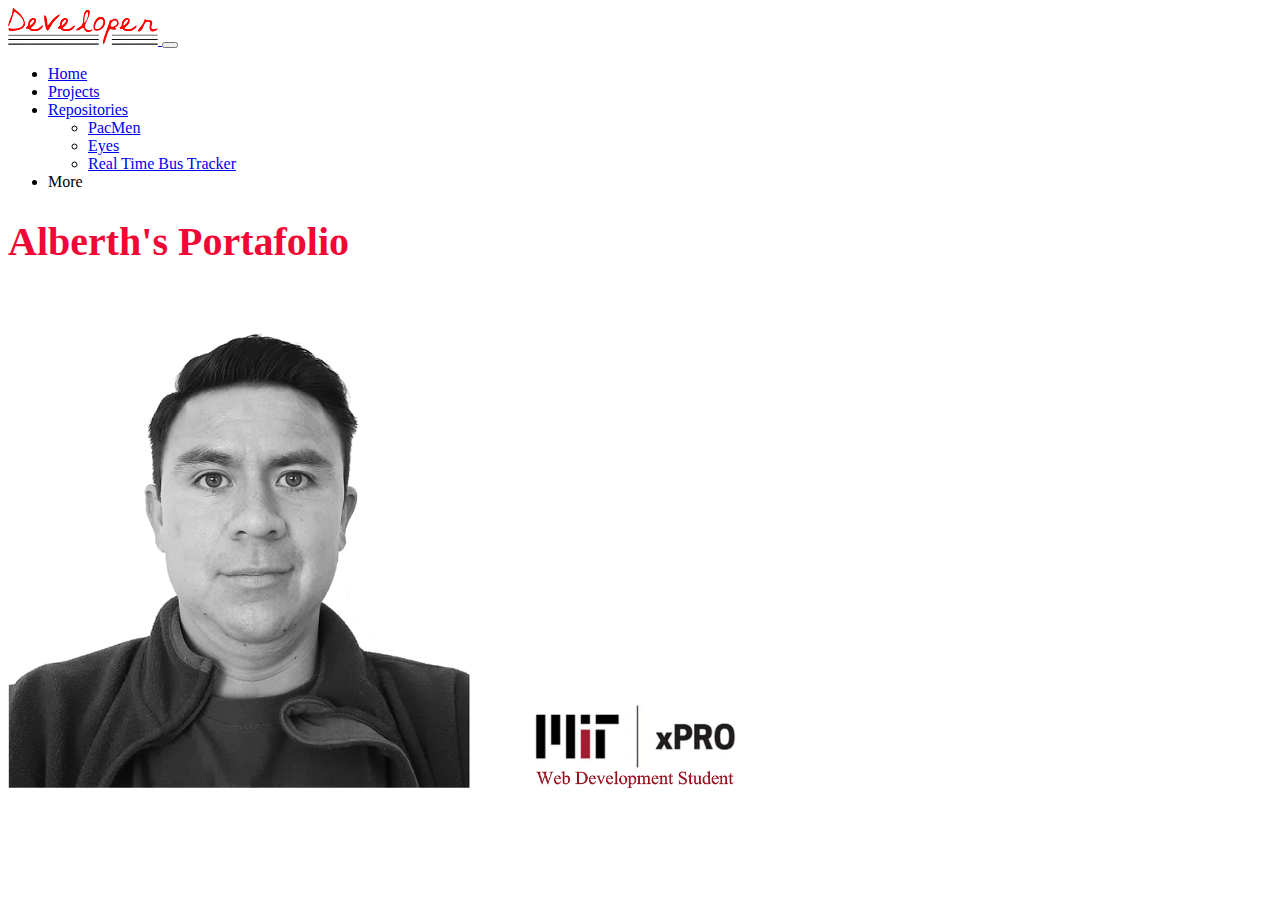
==== index.html @ c120d657 "img profile responsive" ====
<!DOCTYPE html>
<html lang="en">
<head>
    <link rel="stylesheet" href="style.css">
     <!-- Bootstrap CSS -->
     <link href="https://cdn.jsdelivr.net/npm/bootstrap@5.3.0-alpha1/dist/css/bootstrap.min.css" rel="stylesheet" integrity="sha384-GLhlTQ8iRABdZLl6O3oVMWSktQOp6b7In1Zl3/Jr59b6EGGoI1aFkw7cmDA6j6gD" crossorigin="anonymous">

    <meta charset="UTF-8">
    <meta http-equiv="X-UA-Compatible" content="IE=edge">
    <meta name="viewport" content="width=device-width, initial-scale=1.0">
    <title>Alberth Cruz</title>
</head>
<body>
    <nav class="navbar navbar-expand-lg bg-body-tertiary">
        <div class="container-fluid">
          <a class="navbar-brand" href="#"><img src="Logo Developer.png" alt="">  </a>
          <button class="navbar-toggler" type="button" data-bs-toggle="collapse" data-bs-target="#navbarNav" aria-controls="navbarNav" aria-expanded="false" aria-label="Toggle navigation">
            <span class="navbar-toggler-icon"></span>
          </button>
          <div class="collapse navbar-collapse" id="navbarNav">
            <ul class="navbar-nav">
              <li class="nav-item">
                <a class="nav-link active" aria-current="page" href="https://alberthcruz.github.io/">Home</a>
              </li>
              <li class="nav-item">
                <a class="nav-link" href="#">Projects</a>
              </li>
              <li class="nav-item dropdown">
                <a class="nav-link dropdown-toggle" href="#" role="button" data-bs-toggle="dropdown" aria-expanded="false">
                    Repositories
                  </a>
                  <ul class="dropdown-menu">
                    <li><a class="dropdown-item" href="https://alberthcruz.github.io/PacMen-Mit/">PacMen</a></li>
                    <li><a class="dropdown-item" href="#">Eyes</a></li>
                    <li><a class="dropdown-item" href="#">Real Time Bus Tracker</a></li>
                  </ul>
              </li>
              <li class="nav-item">
                <a class="nav-link disabled">More</a>
              </li>
            </ul>
          </div>
        </div>
      </nav>
<div>
    <h1 id="big-title">Alberth's Portafolio</h1>
    <img id="img-profile" src="Profile.png" />

</div>
    
    


    <script src="https://cdn.jsdelivr.net/npm/bootstrap@5.3.0-alpha1/dist/js/bootstrap.bundle.min.js" integrity="sha384-w76AqPfDkMBDXo30jS1Sgez6pr3x5MlQ1ZAGC+nuZB+EYdgRZgiwxhTBTkF7CXvN" crossorigin="anonymous"></script>
</body>
</html>
---- style.css ----
#big-title{
    font-size: 40px;
    color: rgb(240, 7, 54);

}

#img-profile{
    width: 60%;
}
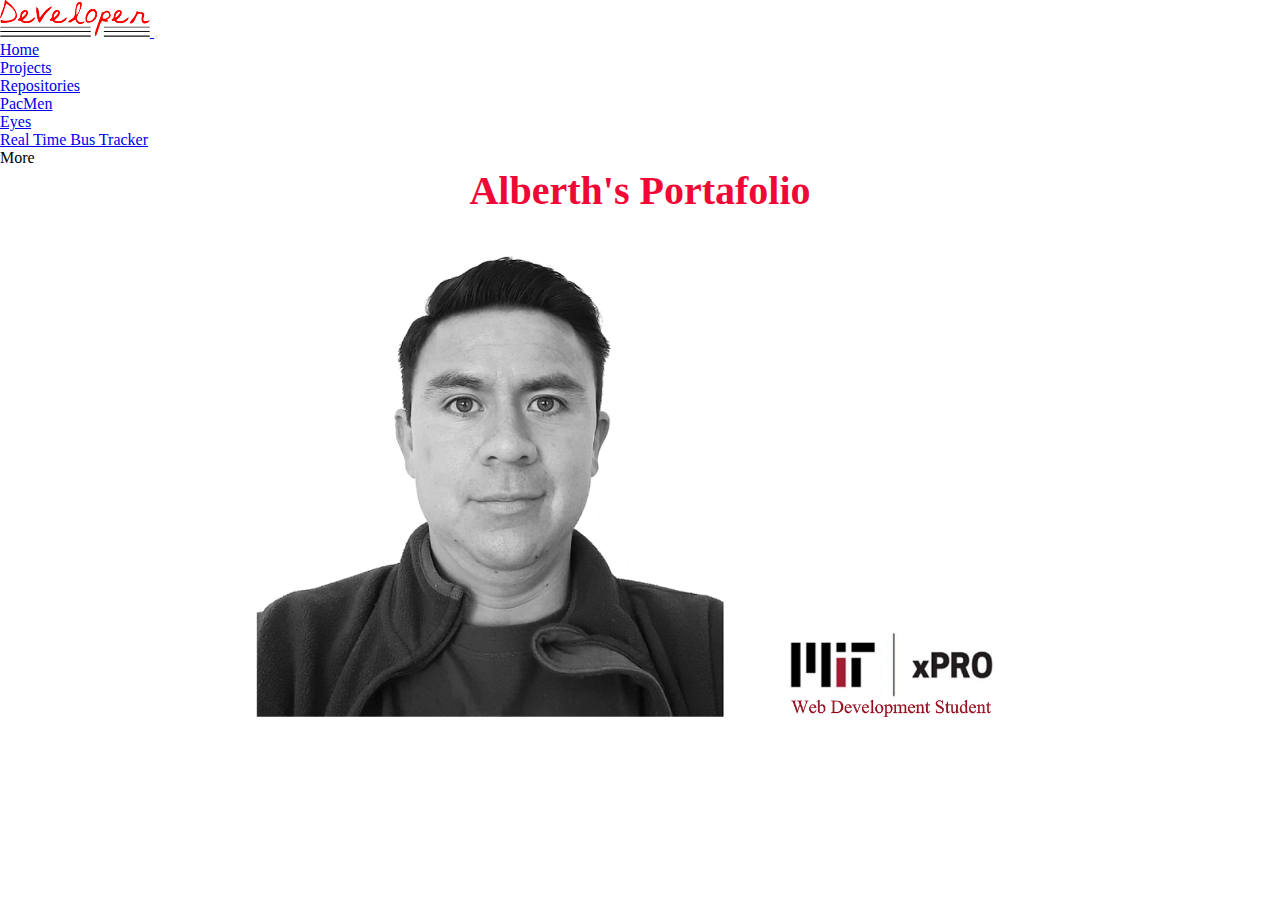
==== commit 010d947a: "Center Container" ====
--- a/index.html
+++ b/index.html
@@ -42,7 +42,7 @@
           </div>
         </div>
       </nav>
-<div>
+<div id="container">
     <h1 id="big-title">Alberth's Portafolio</h1>
     <img id="img-profile" src="Profile.png" />
 
--- a/style.css
+++ b/style.css
@@ -1,3 +1,8 @@
+*{
+    margin: 0;
+    padding: 0;
+}
+
 #big-title{
     font-size: 40px;
     color: rgb(240, 7, 54);
@@ -6,4 +11,9 @@
 
 #img-profile{
     width: 60%;
+    
+}
+
+#container{
+    text-align: center;
 }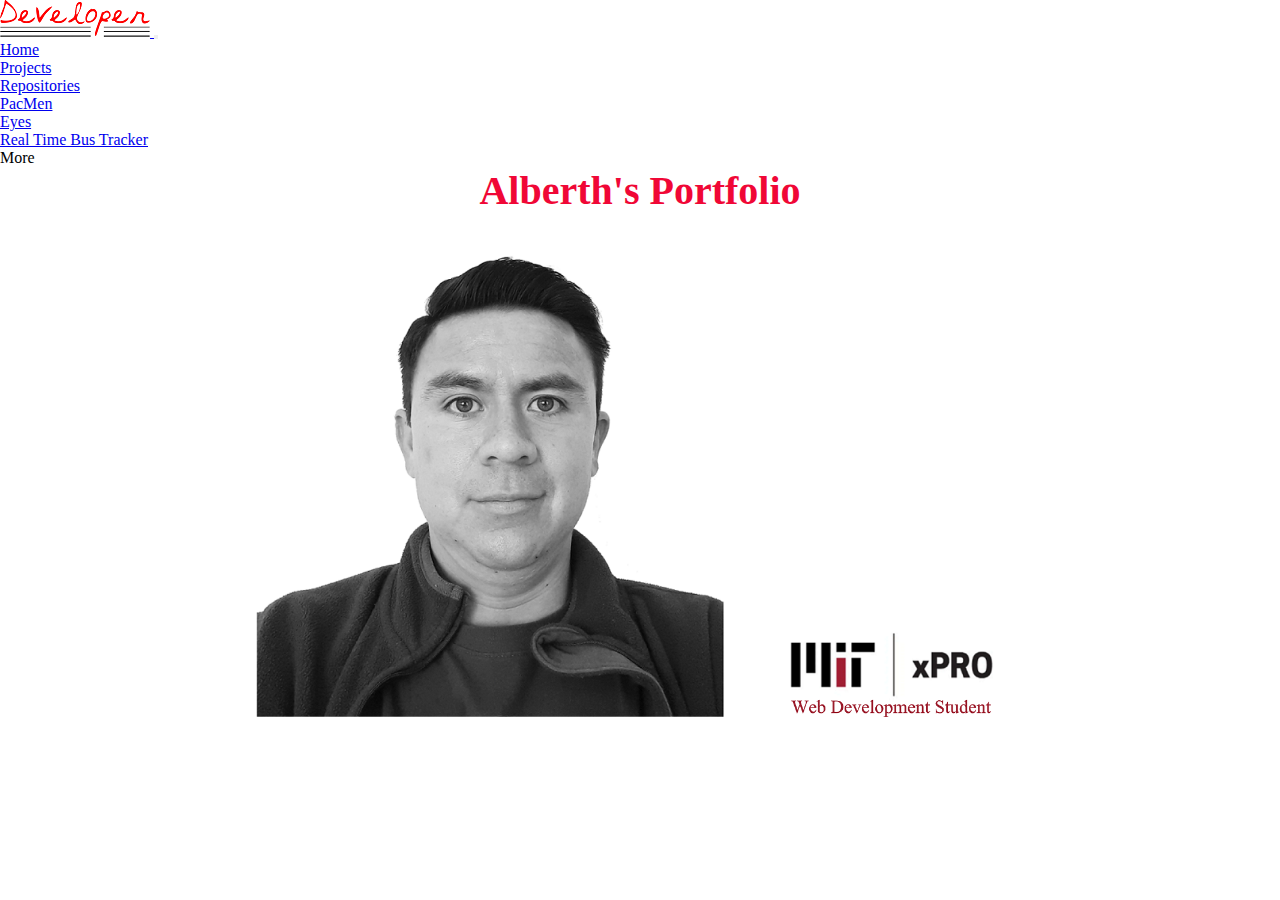
==== commit 2fe760a6: "First @media" ====
--- a/index.html
+++ b/index.html
@@ -43,7 +43,7 @@
         </div>
       </nav>
 <div id="container">
-    <h1 id="big-title">Alberth's Portafolio</h1>
+    <h1 id="big-title">Alberth's Portfolio</h1>
     <img id="img-profile" src="Profile.png" />
 
 </div>
--- a/style.css
+++ b/style.css
@@ -10,10 +10,17 @@
 }
 
 #img-profile{
-    width: 60%;
+    width: 100%;
     
 }
 
 #container{
     text-align: center;
-}+}
+
+@media (min-width: 900px){
+
+    #img-profile{
+        width: 60%;
+    }
+} 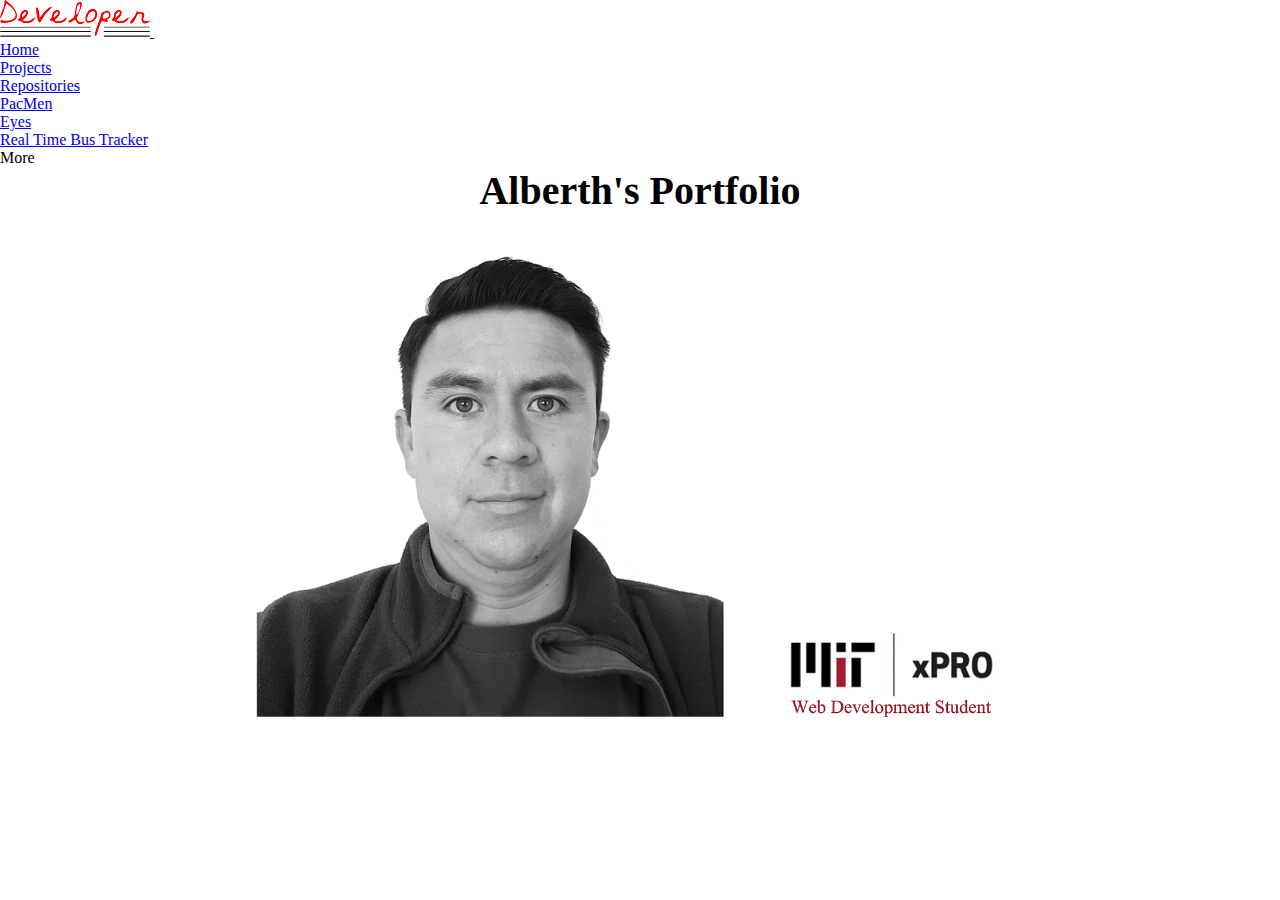
==== commit 3d4bb56e: "Update href navbar" ====
--- a/index.html
+++ b/index.html
@@ -13,7 +13,7 @@
 <body>
     <nav class="navbar navbar-expand-lg bg-body-tertiary">
         <div class="container-fluid">
-          <a class="navbar-brand" href="#"><img src="Logo Developer.png" alt="">  </a>
+          <a class="navbar-brand" href="https://alberthcruz.github.io/"><img src="Logo Developer.png" alt="">  </a>
           <button class="navbar-toggler" type="button" data-bs-toggle="collapse" data-bs-target="#navbarNav" aria-controls="navbarNav" aria-expanded="false" aria-label="Toggle navigation">
             <span class="navbar-toggler-icon"></span>
           </button>
--- a/style.css
+++ b/style.css
@@ -4,14 +4,11 @@
 }
 
 #big-title{
-    font-size: 40px;
-    color: rgb(240, 7, 54);
-
+    font-size: 30px;
 }
 
 #img-profile{
     width: 100%;
-    
 }
 
 #container{
@@ -23,4 +20,8 @@
     #img-profile{
         width: 60%;
     }
+
+    #big-title{
+        font-size: 40px;
+    }
 } 